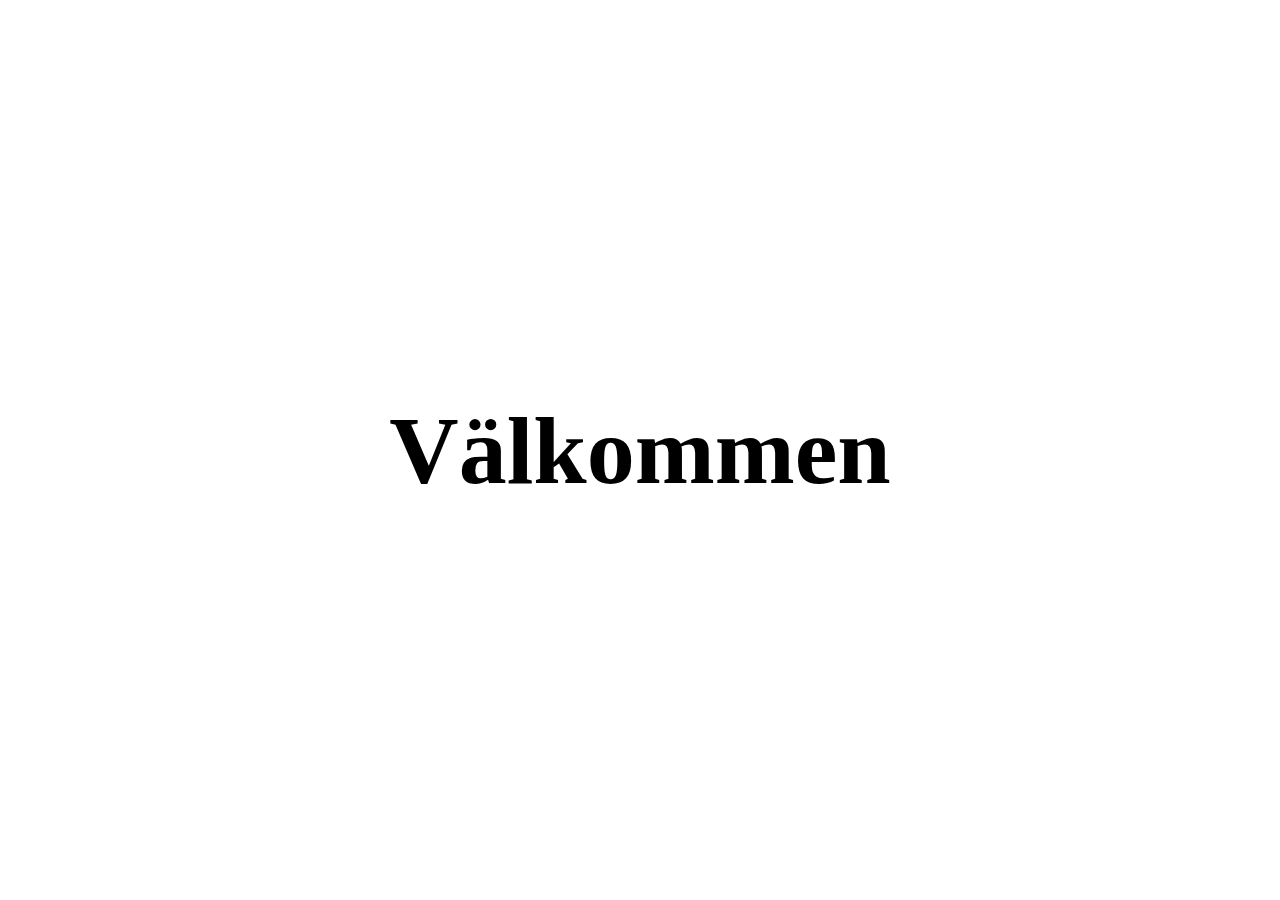
==== hej/index.html @ bd324c60 "Summary" ====
<!DOCTYPE html>
<html lang="en">
<head>
    <meta charset="UTF-8">
    <meta name="viewport" content="width=device-width, initial-scale=1.0">
    <title>Document</title>
    <link rel="stylesheet" href="style.css">
</head>
<body>

    <div class="box">
        <h1>Välkommen</h1>





    </div>
    
</body>
</html>
---- hej/style.css ----
body{
    margin: 0;
}
.box{
    width: 100vw;
    height: 100vh;
    display: flex;
    justify-content: center;
    align-items: center;
}
h1{
    font-size: 6rem;
}
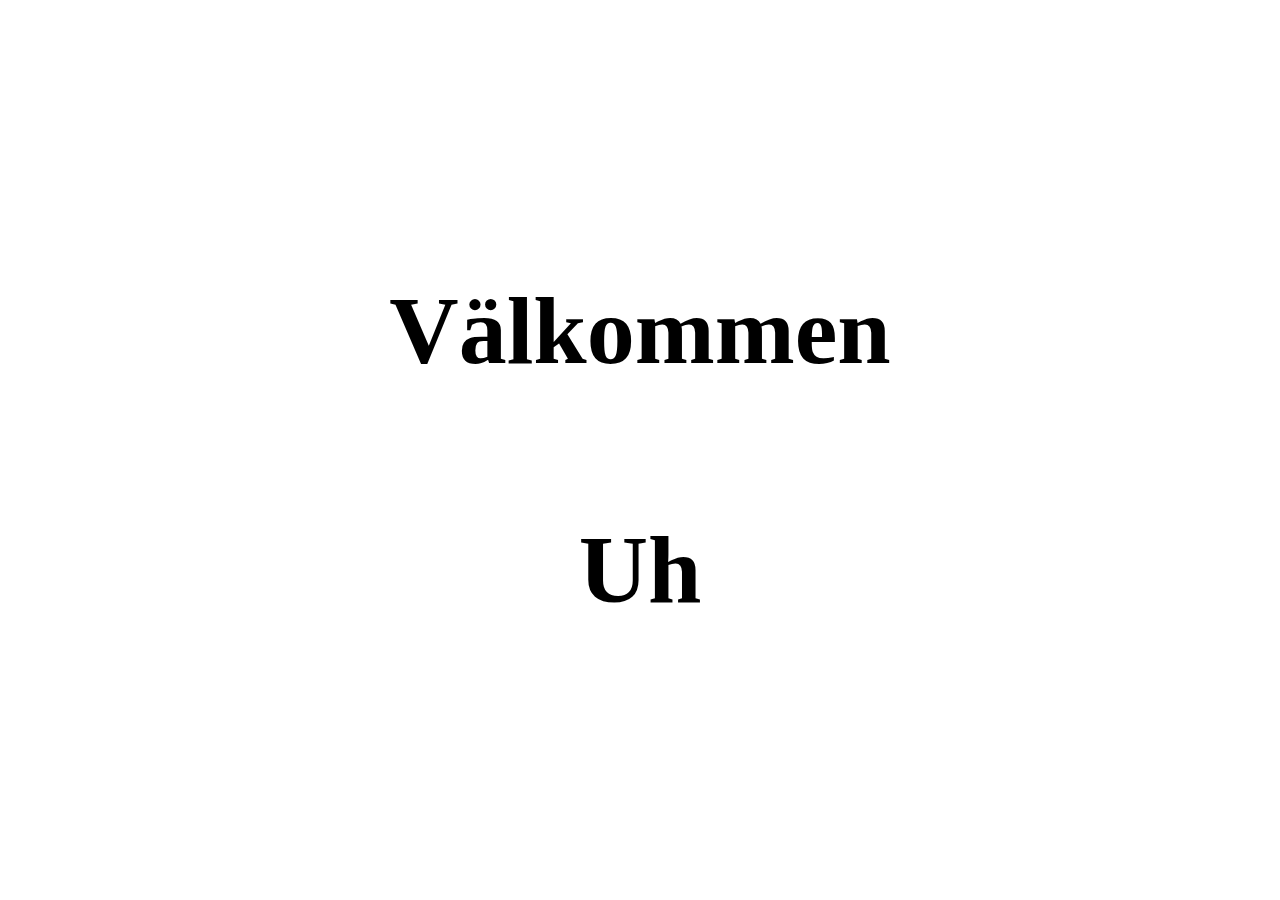
==== commit 40db6ac8: "öö funger tack??" ====
--- a/hej/index.html
+++ b/hej/index.html
@@ -10,10 +10,7 @@
 
     <div class="box">
         <h1>Välkommen</h1>
-
-
-
-
+        <h1>Uh</h1>
 
     </div>
     
--- a/hej/style.css
+++ b/hej/style.css
@@ -7,6 +7,7 @@
     display: flex;
     justify-content: center;
     align-items: center;
+    flex-direction: column;
 }
 h1{
     font-size: 6rem;
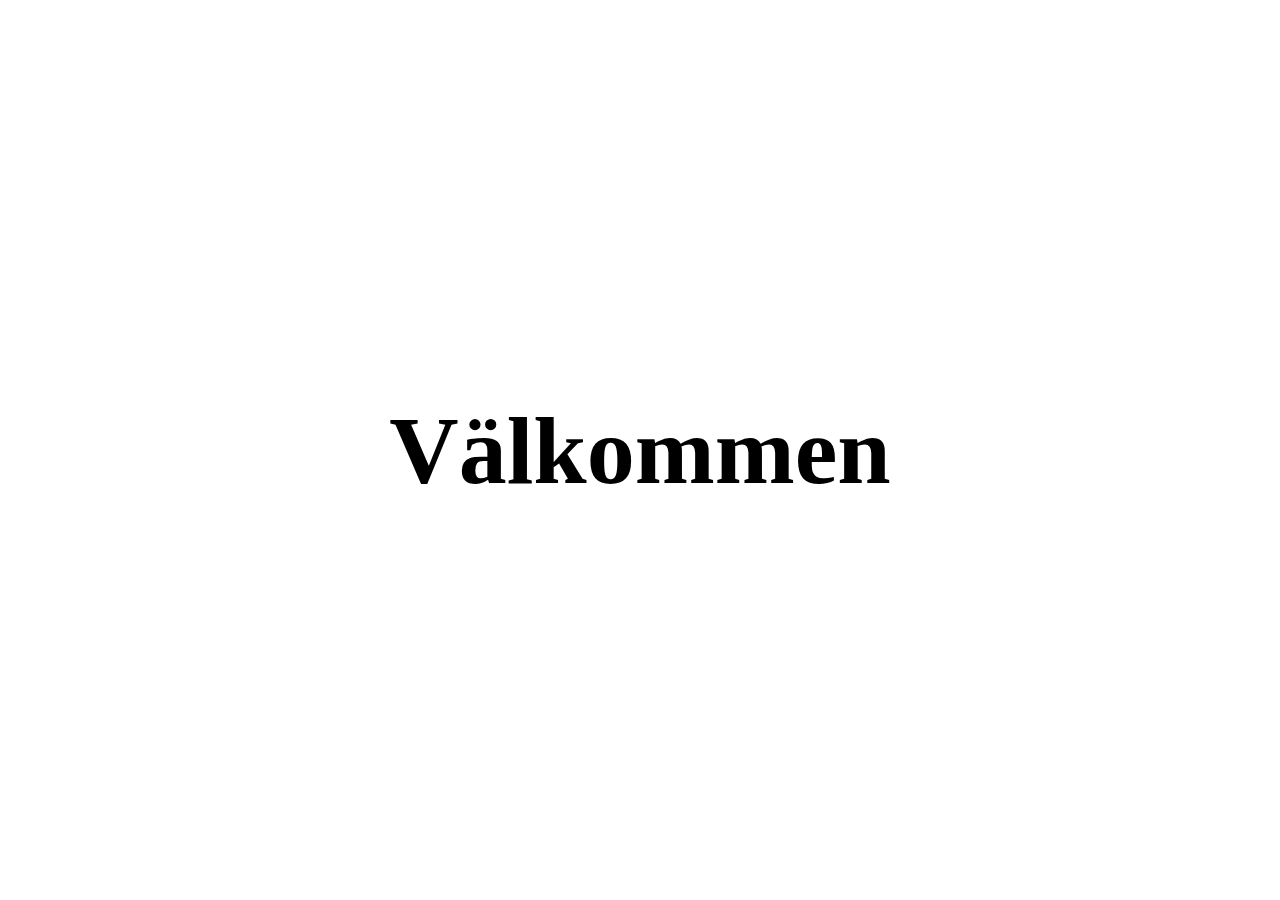
==== commit 9f9efc42: "FUNGER TÅ ÄÄÄ" ====
--- a/hej/index.html
+++ b/hej/index.html
@@ -10,7 +10,7 @@
 
     <div class="box">
         <h1>Välkommen</h1>
-        <h1>Uh</h1>
+        
 
     </div>
     
